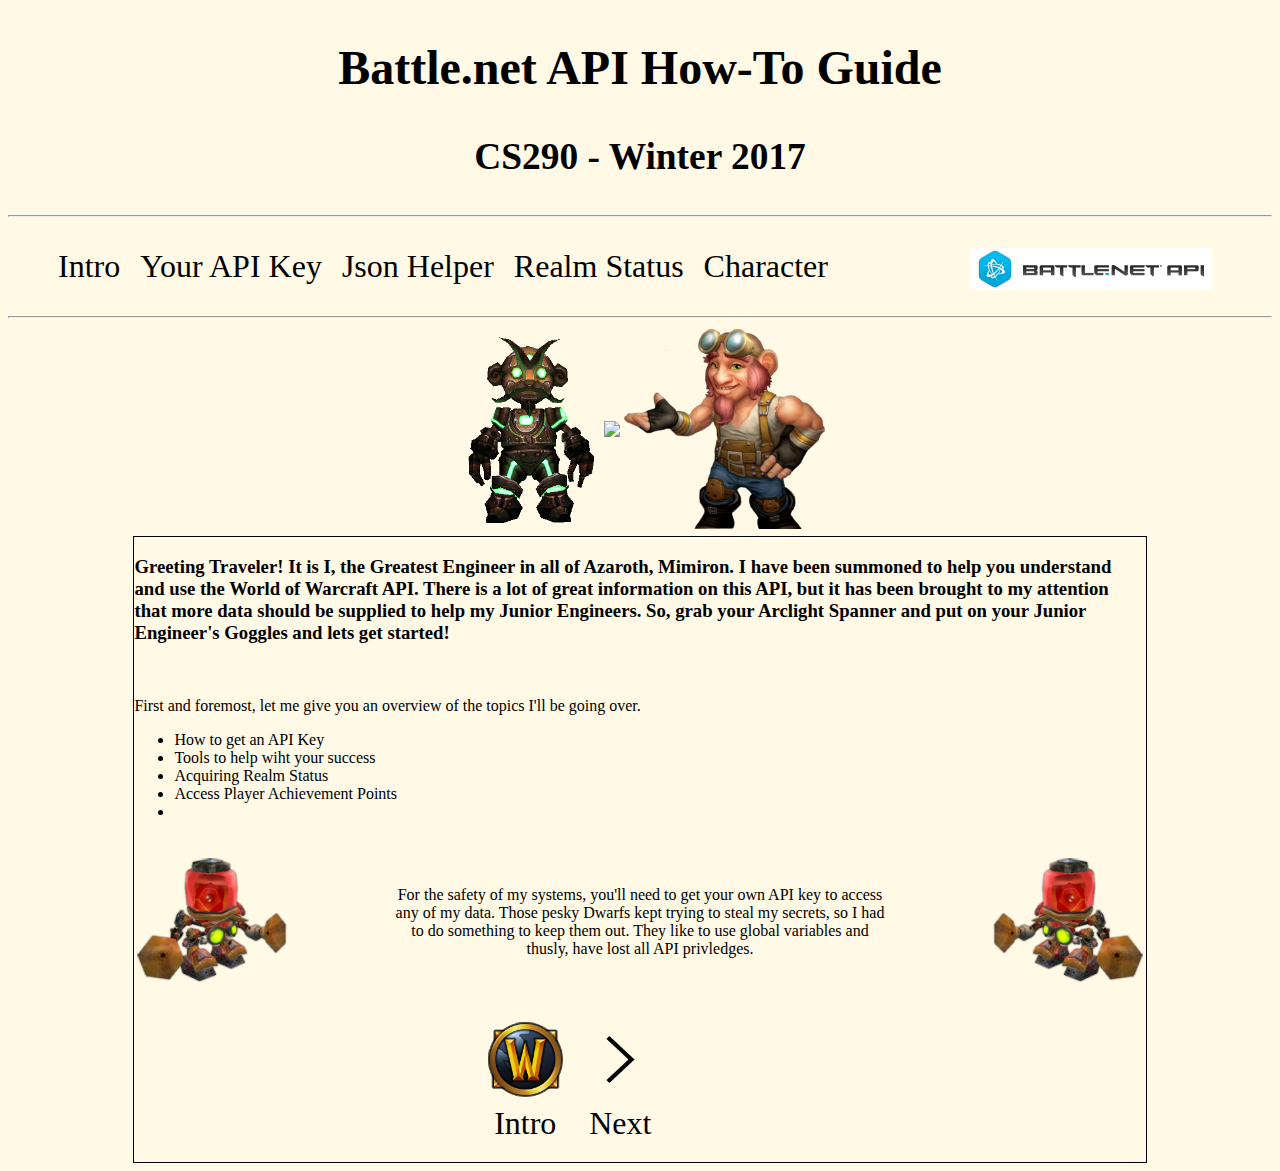
==== How To/index.html @ a5664fe4 "How to" ====
<!DOCTYPE html>
<html>
<head>
	<title>How to</title>
	<link rel="stylesheet" type="text/css" href="styles.css">
    <link href="https://fonts.googleapis.com/css?family=Ubuntu+Condensed" rel="stylesheet">	
</head>

<body style="background-color:#fff9e6">
<!-- Top Part of Page -->
	<div id="header">
		<h2>Battle.net API How-To Guide
		<h3>CS290 - Winter 2017 	
	</div>
	<hr>
<!-- Links Bar -->
	<div id="linksBar">
		<ul>
			<li><a href="index.html">Intro</a></li>
			<li><a href="apikey.html">Your API Key</a></li>
            <li><a href="jsonHelper.html">Json Helper</a></li>
			<li><a href="realmstatus.html">Realm Status</a></li>
			<li><a href="character.html">Character</a></li>
			<li id="right"><a href="https://dev.battle.net"><img src="images/blizzAPILogo.png" ></a></li>
		</ul>	
	</div>
	<hr>
	
<!-- Introduction -->
<table align="center">
    <tr>
        <td><img src="images/mimiron1.png"></td>
        <td><img src="images/mimintro.png"></td>
        <td><img src="images/gnome1.png">  </td>
    </tr>
</table>

<div id="introText">         
    <h3>Greeting Traveler! It is I, the Greatest Engineer in all of Azaroth, Mimiron. I have been summoned to help you understand and use the World of Warcraft API. 
    There is a lot of great information on this API, but it has been brought to my attention that more data should be supplied to help my Junior Engineers. So, grab your Arclight Spanner and put on your Junior Engineer's Goggles and lets get started!</h3>
    <br>
    <p>First and foremost, let me give you an overview of the topics I'll be going over.</p>
    <ul>
        <li>How to get an API Key</li>
        <li>Tools to help wiht your success</li>
        <li>Acquiring Realm Status</li>
        <li>Access Player Achievement Points</li>
        <li></li>
    </ul>
    <br>
    
    <table id="warning">
      <tr>
        <td height="25%" width="25%"><img src="images/alarmobot1.png"></td>
        <td>
          <p height="25%" width="50%" align="center">For the safety of my systems, you'll need to get your own API key to access any of my data. Those pesky Dwarfs kept trying to steal my secrets, so I had to do something to keep them out. They like to use global variables and thusly, have lost all API privledges.</p>    
        </td>
        <td height="25%" width="25%" align="right"><img src="images/alarmobotR.png"></td>
      </tr>
    
    </table>
    
    <!-- Navigation Bar at Bottom -->
    <div id="linksBar" class="center">
      <ul>
        <li></li>
        <li><a href=""><img src="images/logo1.png"><br>Intro</a></li>    
        <li><a href="apikey.html"><img src="images/arrowright.png"><br>Next</a></li>    
      </ul>
    </div>
    
</div>

	

</body>
---- How To/styles.css ----
@font-face {
	font-family: lifecraft;
	src: url(fonts/Lifecraft_Font.ttf);
	font-weight: medium;
}

#wow{
	font-family: lifecraft;	
}

#header {
	font-family: lifecraft;
	text-align: center;
	font-size:200%;
}
#linksBar ul {
    list-style-type: none;
    margin: 0;
    padding: 20;
    overflow: hidden;
    background-color: #fff9e6;
}

#linksBar li {
    float: left;
}

#linksBar li a {
    display: block;
    color: black;
    text-align: center;
    padding: 10px;
	padding-top: 23px;
    text-decoration: none;
    font-size: 200%;
	font-family: lifecraft;
}

#linksBar #right {
	float:right;
	display: block;
    padding-right: 50px;
}

#linksBar #center {
    display:block;
    padding 15%;
}

li a:hover {
    background-color: #ffedb3;
}

#mims {
    align:center;
}

#introText {
    width: 80%;
    margin: auto;
    border: 1px solid black;
    
}
p {
    font-family: "Ubuntu Condensed";
}

.center{
    margin:auto;
    width: 40%;
    padding: 10px;
}
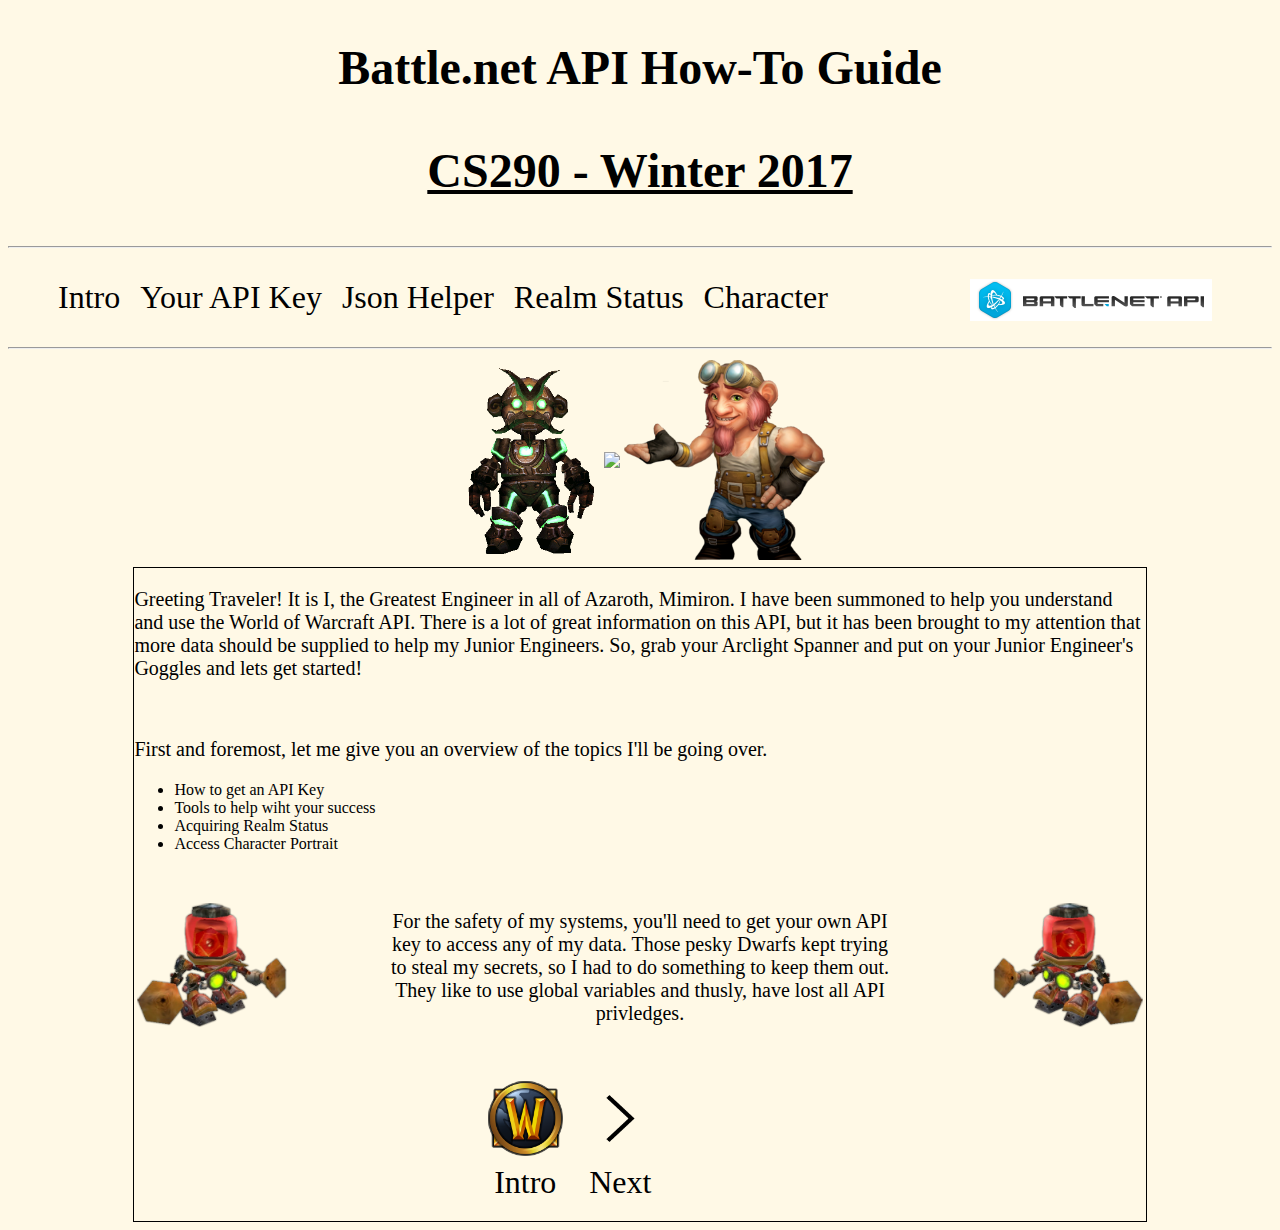
==== commit c2c0fc9f: "update" ====
--- a/How To/index.html
+++ b/How To/index.html
@@ -36,16 +36,15 @@
 </table>
 
 <div id="introText">         
-    <h3>Greeting Traveler! It is I, the Greatest Engineer in all of Azaroth, Mimiron. I have been summoned to help you understand and use the World of Warcraft API. 
-    There is a lot of great information on this API, but it has been brought to my attention that more data should be supplied to help my Junior Engineers. So, grab your Arclight Spanner and put on your Junior Engineer's Goggles and lets get started!</h3>
+    <p>Greeting Traveler! It is I, the Greatest Engineer in all of Azaroth, Mimiron. I have been summoned to help you understand and use the World of Warcraft API. 
+        There is a lot of great information on this API, but it has been brought to my attention that more data should be supplied to help my Junior Engineers. So, grab your Arclight Spanner and put on your Junior Engineer's Goggles and lets get started!</p>
     <br>
     <p>First and foremost, let me give you an overview of the topics I'll be going over.</p>
     <ul>
         <li>How to get an API Key</li>
         <li>Tools to help wiht your success</li>
         <li>Acquiring Realm Status</li>
-        <li>Access Player Achievement Points</li>
-        <li></li>
+        <li>Access Character Portrait</li>
     </ul>
     <br>
     
@@ -67,11 +66,8 @@
         <li><a href=""><img src="images/logo1.png"><br>Intro</a></li>    
         <li><a href="apikey.html"><img src="images/arrowright.png"><br>Next</a></li>    
       </ul>
-    </div>
-    
+    </div>    
 </div>
-
-	
 
 </body>
 
--- a/How To/styles.css
+++ b/How To/styles.css
@@ -6,6 +6,12 @@
 
 #wow{
 	font-family: lifecraft;	
+}
+
+h3{
+    font-family: "Ubuntu Condensed";
+    font-size: 150%;
+    text-decoration: underline;
 }
 
 #header {
@@ -58,11 +64,19 @@
 #introText {
     width: 80%;
     margin: auto;
-    border: 1px solid black;
-    
+    border: 1px solid black; 
 }
+
+#codeText {
+    width: 80%;
+    margin: auto;
+    border: 1px solid black; 
+    background-color: #d1e0e0;
+}
+
 p {
     font-family: "Ubuntu Condensed";
+    font-size: 125%;
 }
 
 .center{
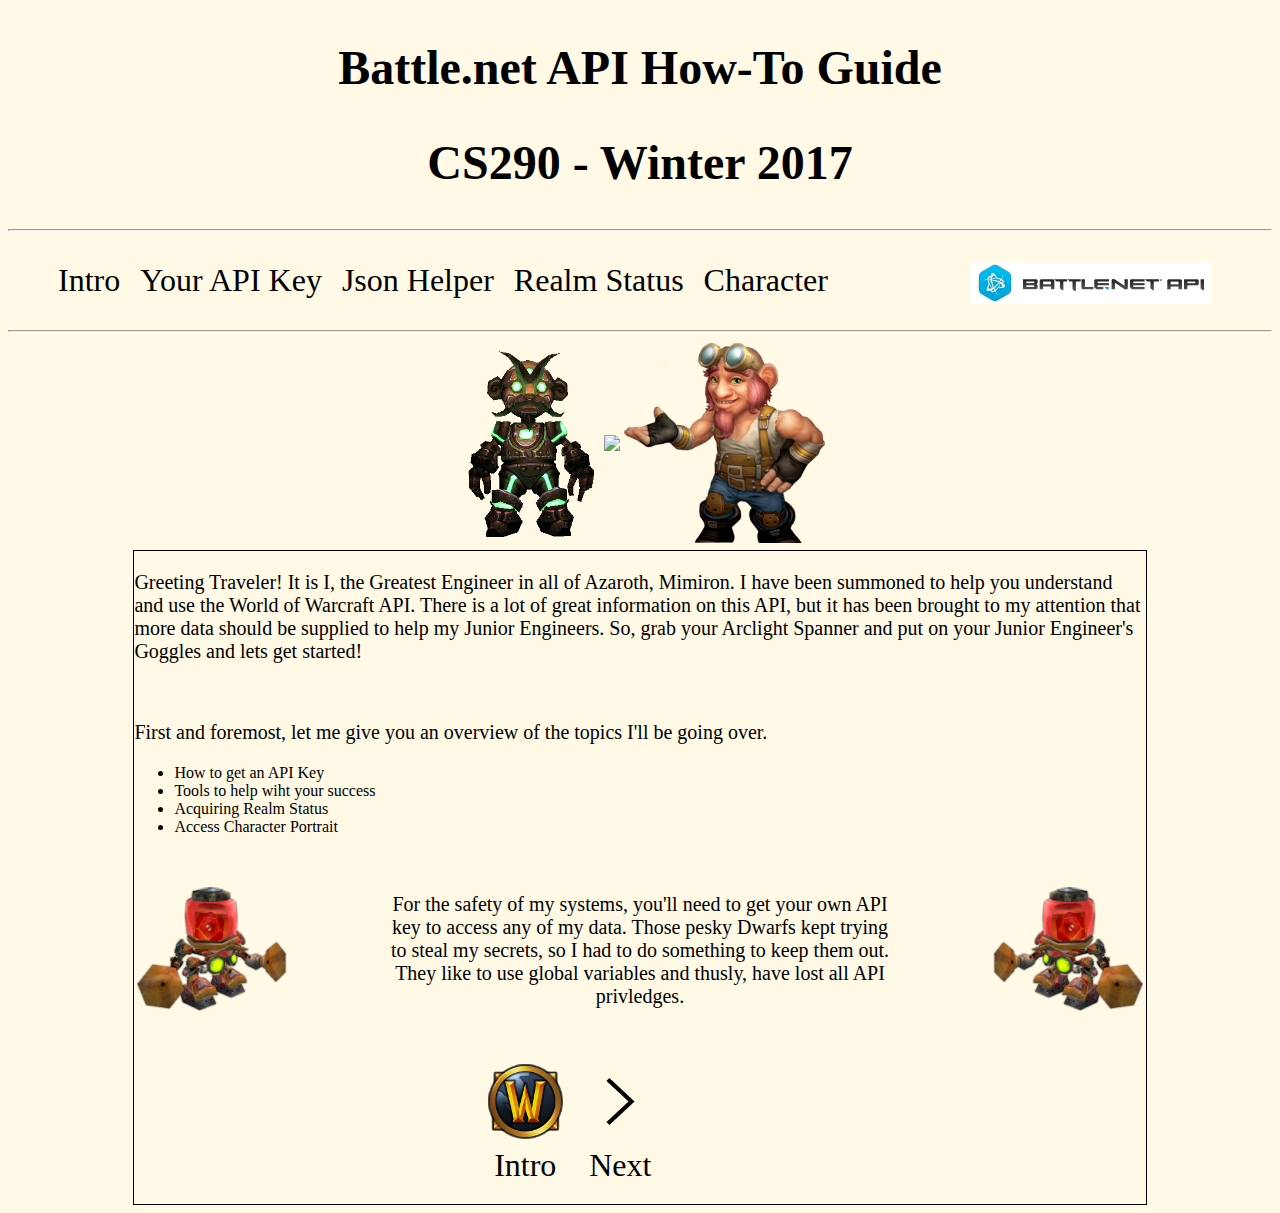
==== commit fb6f99f6: "realmstatus.html" ====
--- a/How To/index.html
+++ b/How To/index.html
@@ -10,7 +10,7 @@
 <!-- Top Part of Page -->
 	<div id="header">
 		<h2>Battle.net API How-To Guide
-		<h3>CS290 - Winter 2017 	
+		<h2>CS290 - Winter 2017 	
 	</div>
 	<hr>
 <!-- Links Bar -->
